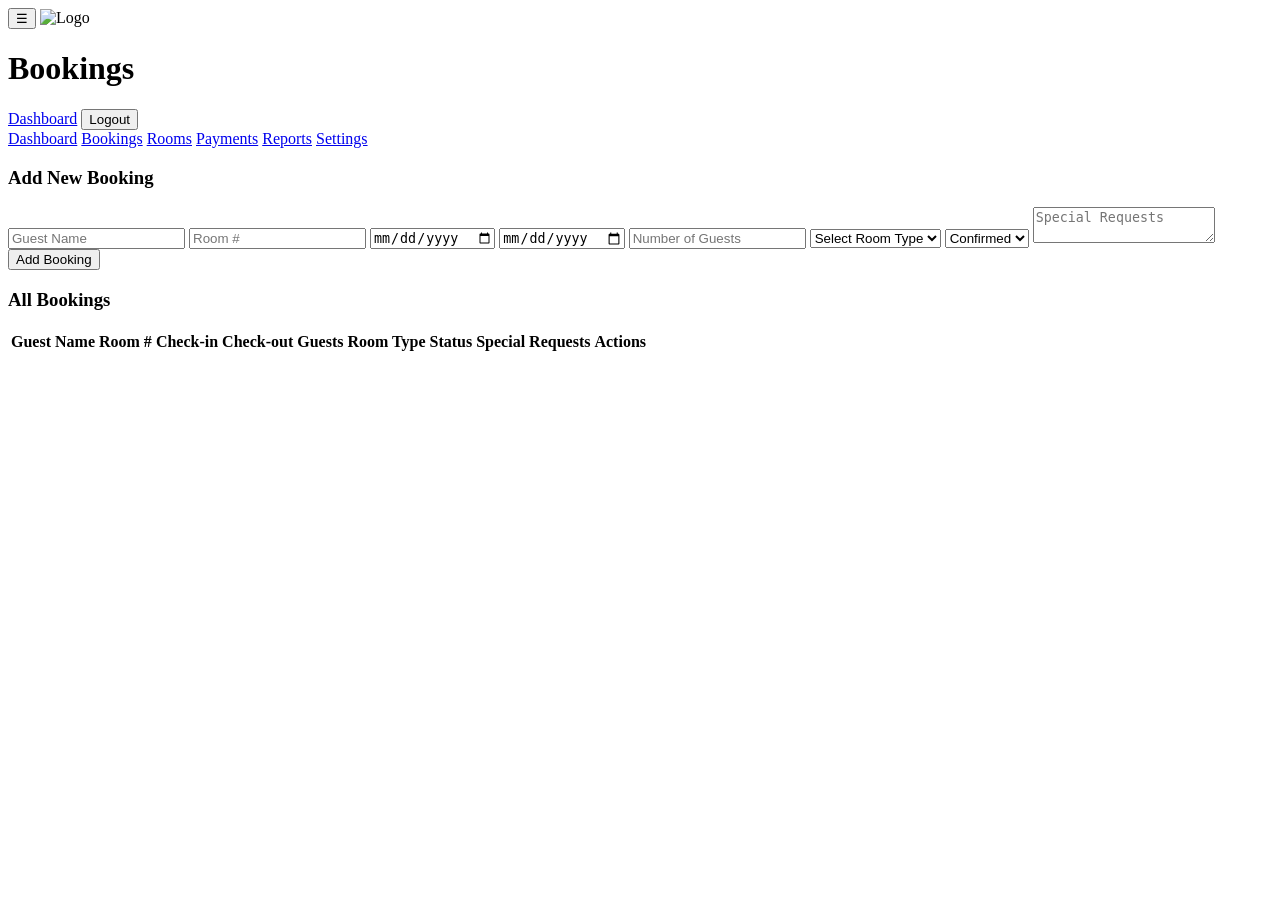
==== bookings.html @ 902734ad "Create bookings.html" ====
<!DOCTYPE html>
<html lang="en">
<head>
<meta charset="UTF-8">
<meta name="viewport" content="width=device-width, initial-scale=1.0">
<title>HotelPro - Bookings</title>
<script src="https://cdn.tailwindcss.com"></script>
</head>
<body class="bg-gray-100 font-sans">

<!-- Navbar -->
<header class="bg-white shadow fixed w-full z-50 top-0 h-16 flex items-center px-4">
  <div class="flex items-center">
    <button id="hamburgerBtn" class="text-2xl mr-3 md:hidden">☰</button>
    <img src="logo.png" alt="Logo" class="h-10 w-10 mr-2">
    <h1 class="text-xl font-bold">Bookings</h1>
  </div>
  <div class="ml-auto">
    <a href="dashboard.html" class="bg-gray-500 text-white px-3 py-1 rounded mr-2">Dashboard</a>
    <button class="bg-red-500 text-white px-3 py-1 rounded">Logout</button>
  </div>
</header>

<!-- Sidebar -->
<aside id="sidebar" class="fixed top-0 left-0 h-full w-64 bg-white shadow transform -translate-x-full transition-transform duration-300 md:translate-x-0 md:relative z-40">
  <nav class="pt-16 p-4 space-y-3">
    <a href="dashboard.html" class="block p-2 rounded hover:bg-gray-200">Dashboard</a>
    <a href="bookings.html" class="block p-2 rounded hover:bg-gray-200 bg-gray-200 font-bold">Bookings</a>
    <a href="rooms.html" class="block p-2 rounded hover:bg-gray-200">Rooms</a>
    <a href="payments.html" class="block p-2 rounded hover:bg-gray-200">Payments</a>
    <a href="reports.html" class="block p-2 rounded hover:bg-gray-200">Reports</a>
    <a href="settings.html" class="block p-2 rounded hover:bg-gray-200">Settings</a>
  </nav>
</aside>

<div id="overlay" class="fixed inset-0 bg-black bg-opacity-30 hidden z-30 md:hidden"></div>

<main class="flex-1 p-6 mt-16 md:mt-0 md:ml-64">

  <!-- Add Booking Form -->
  <div class="bg-white shadow rounded p-6 mb-6">
    <h3 class="text-lg font-bold mb-4">Add New Booking</h3>
    <form id="bookingForm" class="grid grid-cols-1 sm:grid-cols-2 lg:grid-cols-4 gap-4">
      <input type="text" id="guestName" placeholder="Guest Name" class="p-2 border rounded w-full" required>
      <input type="text" id="roomNumber" placeholder="Room #" class="p-2 border rounded w-full" required>
      <input type="date" id="checkInDate" class="p-2 border rounded w-full" required>
      <input type="date" id="checkOutDate" class="p-2 border rounded w-full" required>
      <input type="number" id="numGuests" placeholder="Number of Guests" min="1" class="p-2 border rounded w-full">
      <select id="roomType" class="p-2 border rounded w-full">
        <option value="">Select Room Type</option>
        <option>Single</option>
        <option>Double</option>
        <option>Suite</option>
      </select>
      <select id="status" class="p-2 border rounded w-full">
        <option>Confirmed</option>
        <option>Pending</option>
        <option>Cancelled</option>
      </select>
      <textarea id="specialRequests" placeholder="Special Requests" class="p-2 border rounded w-full col-span-1 sm:col-span-2 lg:col-span-4"></textarea>
      <button type="submit" class="col-span-1 sm:col-span-2 lg:col-span-4 bg-blue-500 text-white p-2 rounded hover:bg-blue-600 transition">
        Add Booking
      </button>
    </form>
  </div>

  <!-- Bookings Table -->
  <div class="bg-white shadow rounded p-4 mb-6 overflow-x-auto">
    <h3 class="text-lg font-bold mb-4">All Bookings</h3>
    <table class="w-full table-auto text-left">
      <thead class="bg-gray-100">
        <tr>
          <th class="px-4 py-2">Guest Name</th>
          <th class="px-4 py-2">Room #</th>
          <th class="px-4 py-2">Check-in</th>
          <th class="px-4 py-2">Check-out</th>
          <th class="px-4 py-2">Guests</th>
          <th class="px-4 py-2">Room Type</th>
          <th class="px-4 py-2">Status</th>
          <th class="px-4 py-2">Special Requests</th>
          <th class="px-4 py-2">Actions</th>
        </tr>
      </thead>
      <tbody id="bookingsTable"></tbody>
    </table>
  </div>

</main>

<script>
  // Mobile sidebar toggle
  const sidebar = document.getElementById("sidebar");
  const overlay = document.getElementById("overlay");
  const hamburgerBtn = document.getElementById("hamburgerBtn");
  hamburgerBtn.addEventListener("click", () => {
    sidebar.classList.toggle("translate-x-0");
    overlay.classList.toggle("hidden");
  });
  overlay.addEventListener("click", () => {
    sidebar.classList.remove("translate-x-0");
    overlay.classList.add("hidden");
  });

  // Load bookings from localStorage
  let bookings = JSON.parse(localStorage.getItem("bookings")) || [];
  const bookingsTable = document.getElementById("bookingsTable");

  function saveToLocal() {
    localStorage.setItem("bookings", JSON.stringify(bookings));
  }

  function updateBookingsTable() {
    bookingsTable.innerHTML = "";
    bookings.forEach((b, i) => {
      const row = document.createElement("tr");
      row.innerHTML = `
        <td><input type="text" value="${b.guest}" class="w-full guestInput"></td>
        <td><input type="text" value="${b.room}" class="w-full roomInput"></td>
        <td><input type="date" value="${b.checkIn}" class="w-full checkInInput"></td>
        <td><input type="date" value="${b.checkOut}" class="w-full checkOutInput"></td>
        <td><input type="number" value="${b.guests}" class="w-full guestsInput" min="1"></td>
        <td>
          <select class="roomTypeSelect">
            <option ${b.roomType==='Single'?'selected':''}>Single</option>
            <option ${b.roomType==='Double'?'selected':''}>Double</option>
            <option ${b.roomType==='Suite'?'selected':''}>Suite</option>
          </select>
        </td>
        <td>
          <select class="statusSelect">
            <option ${b.status==='Confirmed'?'selected':''}>Confirmed</option>
            <option ${b.status==='Pending'?'selected':''}>Pending</option>
            <option ${b.status==='Cancelled'?'selected':''}>Cancelled</option>
          </select>
        </td>
        <td><input type="text" value="${b.requests}" class="w-full requestsInput"></td>
        <td class="flex gap-2">
          <button class="saveBtn bg-green-500 text-white px-2 py-1 rounded">Save</button>
          <button class="deleteBtn bg-red-500 text-white px-2 py-1 rounded">Delete</button>
        </td>
      `;
      bookingsTable.appendChild(row);

      // Save updates
      row.querySelector(".saveBtn").addEventListener("click", () => {
        b.guest = row.querySelector(".guestInput").value;
        b.room = row.querySelector(".roomInput").value;
        b.checkIn = row.querySelector(".checkInInput").value;
        b.checkOut = row.querySelector(".checkOutInput").value;
        b.guests = row.querySelector(".guestsInput").value;
        b.roomType = row.querySelector(".roomTypeSelect").value;
        b.status = row.querySelector(".statusSelect").value;
        b.requests = row.querySelector(".requestsInput").value;
        saveToLocal();
        alert("Booking updated!");
      });

      // Delete booking
      row.querySelector(".deleteBtn").addEventListener("click", () => {
        bookings.splice(i, 1);
        saveToLocal();
        updateBookingsTable();
      });
    });
  }

  // Add booking
  document.getElementById("bookingForm").addEventListener("submit", e => {
    e.preventDefault();
    const guest = document.getElementById("guestName").value;
    const room = document.getElementById("roomNumber").value;
    const checkIn = document.getElementById("checkInDate").value;
    const checkOut = document.getElementById("checkOutDate").value;
    const guestsNum = document.getElementById("numGuests").value || 1;
    const roomType = document.getElementById("roomType").value || '';
    const status = document.getElementById("status").value;
    const requests = document.getElementById("specialRequests").value || '';

    bookings.push({guest, room, checkIn, checkOut, guests: guestsNum, roomType, status, requests});
    saveToLocal();
    e.target.reset();
    updateBookingsTable();
  });

  // Initialize table on page load
  updateBookingsTable();
</script>


</body>
</html>
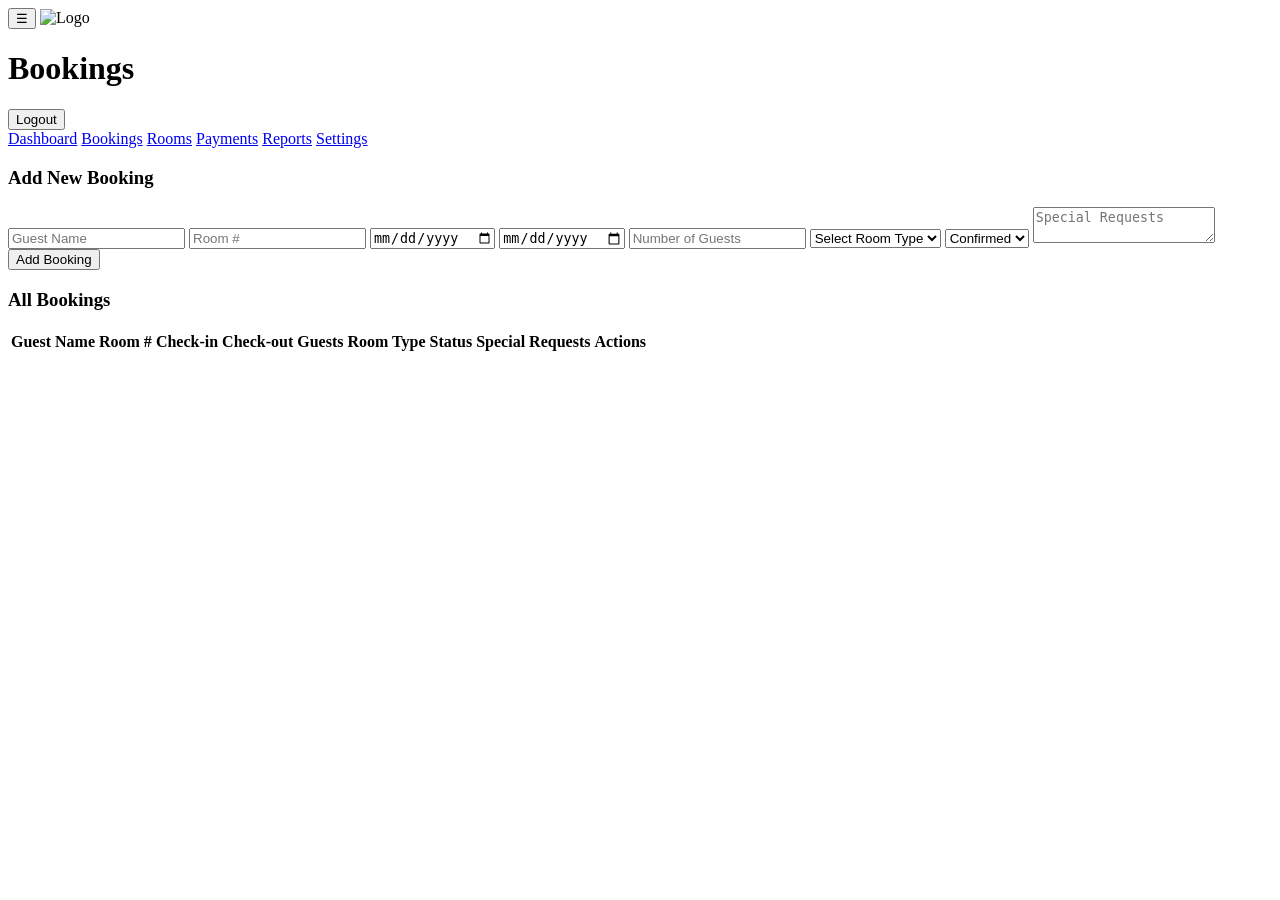
==== commit b18b22a6: "Update bookings.html" ====
--- a/bookings.html
+++ b/bookings.html
@@ -16,7 +16,7 @@
     <h1 class="text-xl font-bold">Bookings</h1>
   </div>
   <div class="ml-auto">
-    <a href="dashboard.html" class="bg-gray-500 text-white px-3 py-1 rounded mr-2">Dashboard</a>
+    
     <button class="bg-red-500 text-white px-3 py-1 rounded">Logout</button>
   </div>
 </header>
@@ -86,6 +86,34 @@
   </div>
 
 </main>
+
+
+<script src="data.js"></script>
+
+<script>
+function applyGlobalSettings(){
+
+// update logo everywhere
+const logos = document.querySelectorAll("#navLogo, .navLogo");
+
+logos.forEach(logo=>{
+if(hotelSettings.logo){
+logo.src = hotelSettings.logo;
+}
+});
+
+// theme
+if(hotelSettings.theme === "dark"){
+document.body.classList.remove("bg-gray-100");
+document.body.classList.add("bg-gray-900","text-white");
+}
+
+}
+
+// run
+applyGlobalSettings();
+</script>
+
 
 <script>
   // Mobile sidebar toggle
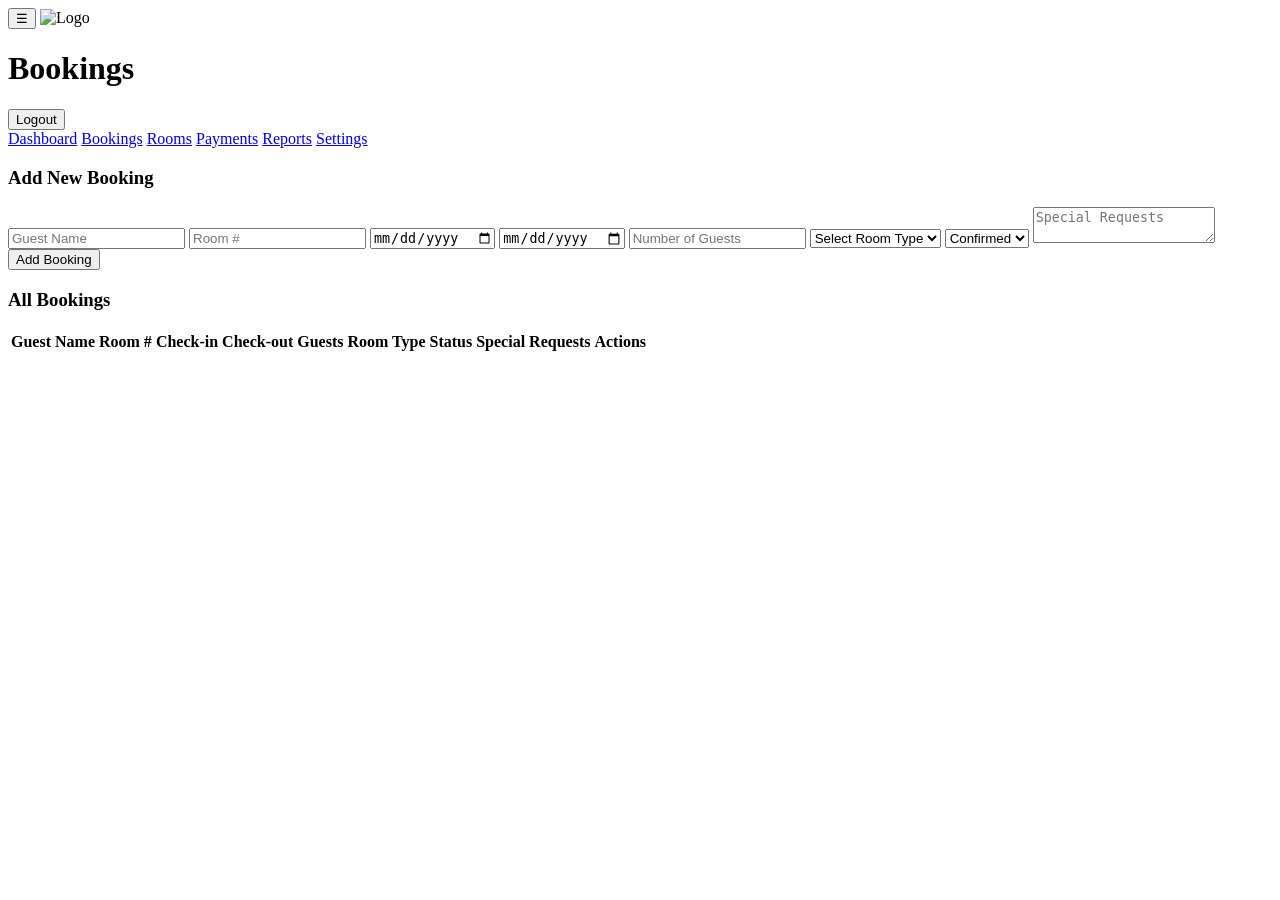
==== commit 01277fe9: "Update bookings.html" ====
--- a/bookings.html
+++ b/bookings.html
@@ -89,32 +89,6 @@
 
 
 <script src="data.js"></script>
-
-<script>
-function applyGlobalSettings(){
-
-// update logo everywhere
-const logos = document.querySelectorAll("#navLogo, .navLogo");
-
-logos.forEach(logo=>{
-if(hotelSettings.logo){
-logo.src = hotelSettings.logo;
-}
-});
-
-// theme
-if(hotelSettings.theme === "dark"){
-document.body.classList.remove("bg-gray-100");
-document.body.classList.add("bg-gray-900","text-white");
-}
-
-}
-
-// run
-applyGlobalSettings();
-</script>
-
-
 <script>
   // Mobile sidebar toggle
   const sidebar = document.getElementById("sidebar");
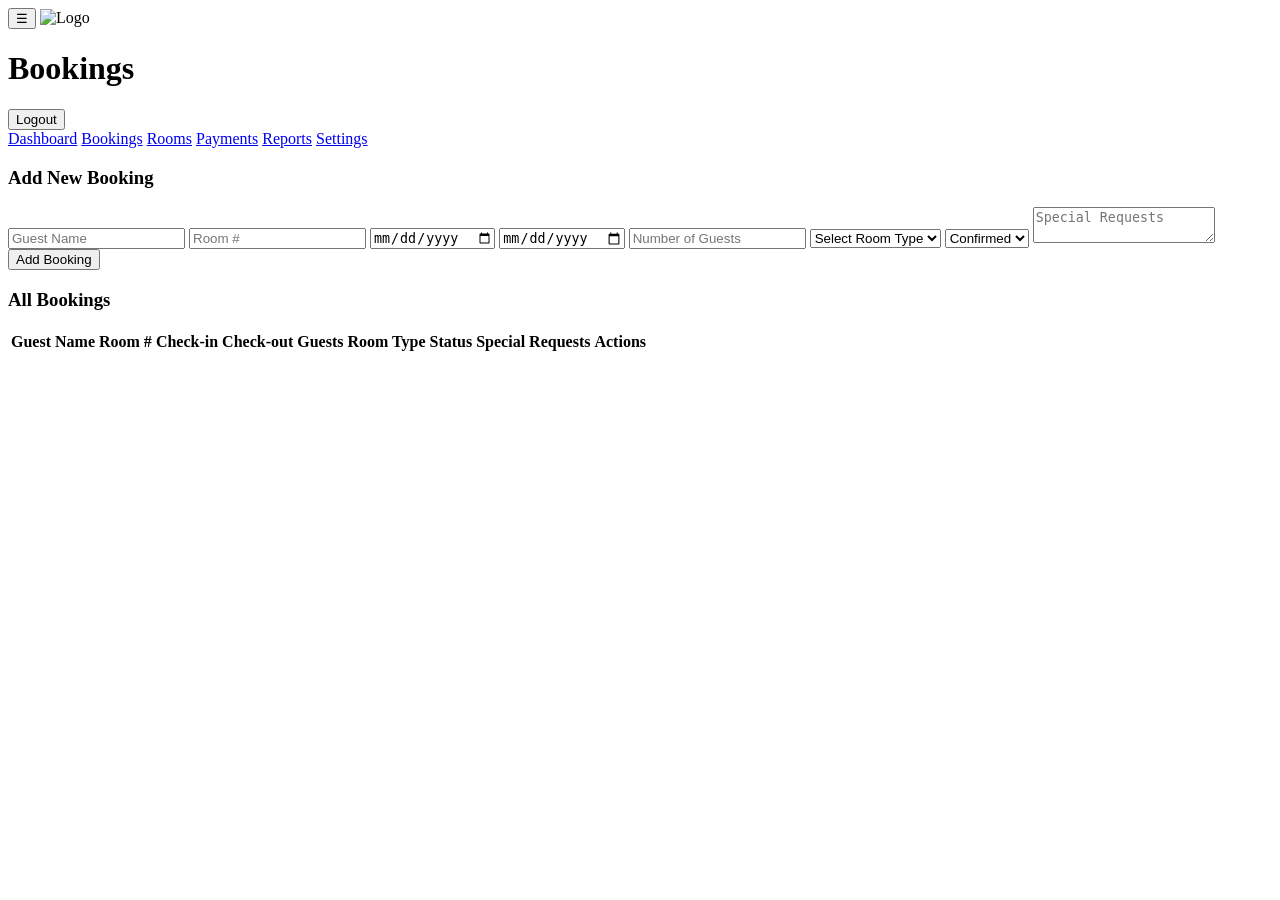
==== commit 1b8fc68a: "Update bookings.html" ====
--- a/bookings.html
+++ b/bookings.html
@@ -12,7 +12,7 @@
 <header class="bg-white shadow fixed w-full z-50 top-0 h-16 flex items-center px-4">
   <div class="flex items-center">
     <button id="hamburgerBtn" class="text-2xl mr-3 md:hidden">☰</button>
-    <img src="logo.png" alt="Logo" class="h-10 w-10 mr-2">
+    <img               src="Untitled design.png" alt="Logo" class="h-10 w-10 mr-2">
     <h1 class="text-xl font-bold">Bookings</h1>
   </div>
   <div class="ml-auto">
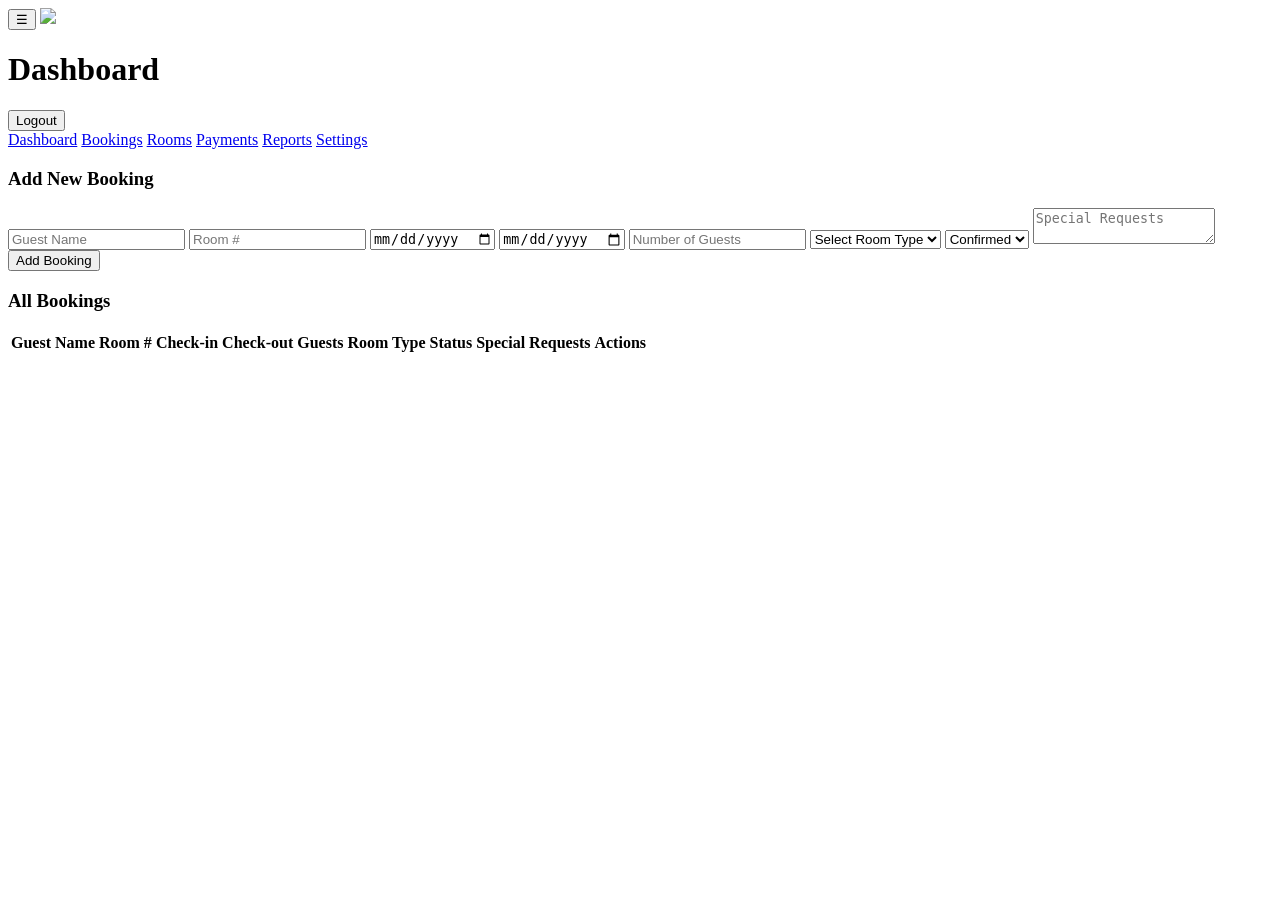
==== commit e1141082: "Update bookings.html" ====
--- a/bookings.html
+++ b/bookings.html
@@ -5,20 +5,29 @@
 <meta name="viewport" content="width=device-width, initial-scale=1.0">
 <title>HotelPro - Bookings</title>
 <script src="https://cdn.tailwindcss.com"></script>
+<link rel="stylesheet" href="styles.css">
 </head>
 <body class="bg-gray-100 font-sans">
 
 <!-- Navbar -->
-<header class="bg-white shadow fixed w-full z-50 top-0 h-16 flex items-center px-4">
-  <div class="flex items-center">
-    <button id="hamburgerBtn" class="text-2xl mr-3 md:hidden">☰</button>
-    <img               src="Untitled design.png" alt="Logo" class="h-10 w-10 mr-2">
-    <h1 class="text-xl font-bold">Bookings</h1>
-  </div>
-  <div class="ml-auto">
-    
-    <button class="bg-red-500 text-white px-3 py-1 rounded">Logout</button>
-  </div>
+<header class="app-header shadow fixed w-full z-50 top-0 h-16 flex items-center justify-between px-4">
+
+<div class="flex items-center">
+<button id="hamburgerBtn" class="text-2xl mr-3 md:hidden text-white">☰</button>
+
+<img id="navLogo"
+src="Untitled design.png"
+class="h-10 w-10 mr-2 rounded">
+
+<h1 class="text-lg font-semibold">
+Dashboard
+</h1>
+</div>
+
+<button class="text-white px-3 py-1 rounded">
+Logout
+</button>
+
 </header>
 
 <!-- Sidebar -->
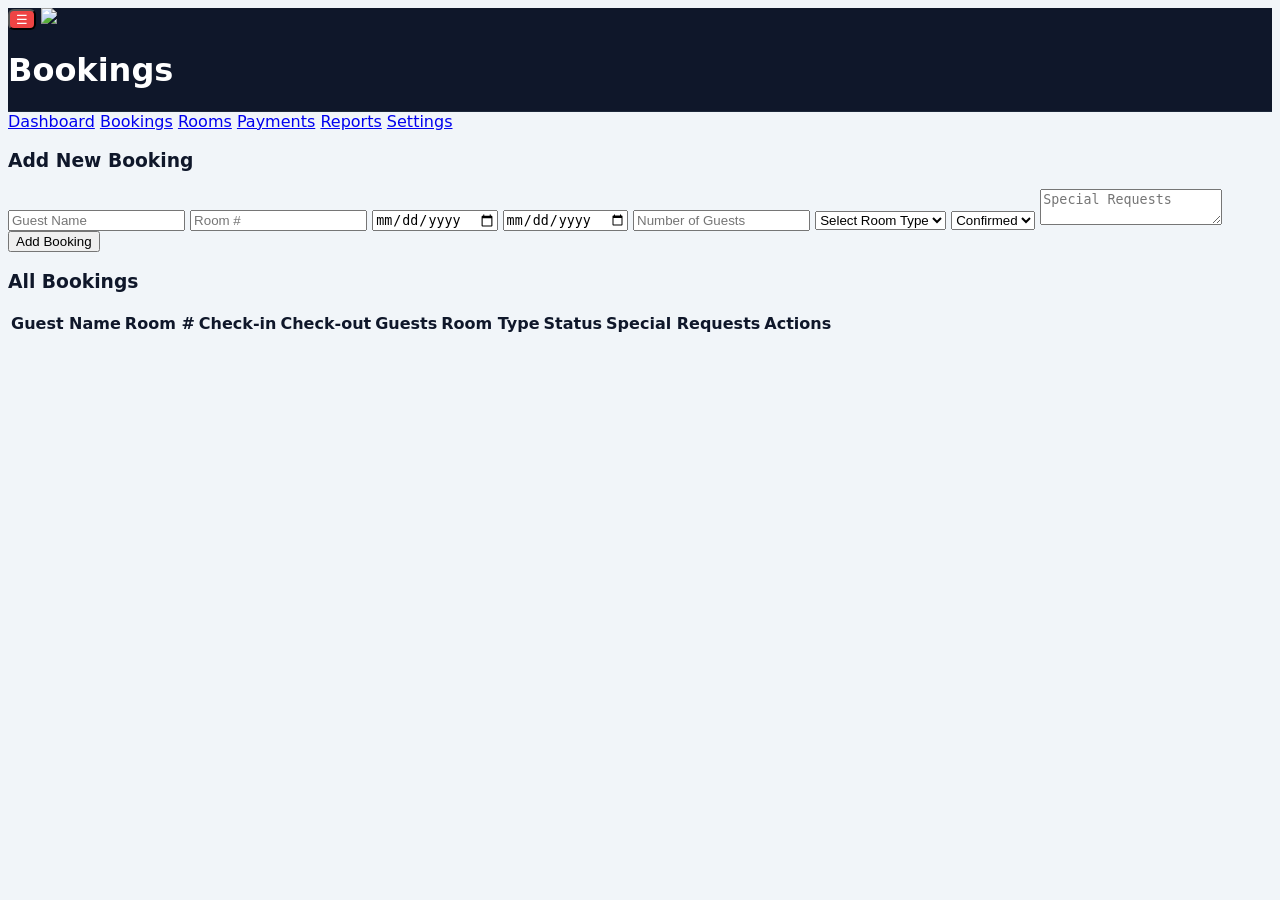
==== commit e5535190: "Update bookings.html" ====
--- a/bookings.html
+++ b/bookings.html
@@ -20,13 +20,11 @@
 class="h-10 w-10 mr-2 rounded">
 
 <h1 class="text-lg font-semibold">
-Dashboard
+Bookings
 </h1>
 </div>
 
-<button class="text-white px-3 py-1 rounded">
-Logout
-</button>
+
 
 </header>
 
@@ -96,21 +94,10 @@
 
 </main>
 
-
+<script src="hamburger.js"></script>
 <script src="data.js"></script>
 <script>
-  // Mobile sidebar toggle
-  const sidebar = document.getElementById("sidebar");
-  const overlay = document.getElementById("overlay");
-  const hamburgerBtn = document.getElementById("hamburgerBtn");
-  hamburgerBtn.addEventListener("click", () => {
-    sidebar.classList.toggle("translate-x-0");
-    overlay.classList.toggle("hidden");
-  });
-  overlay.addEventListener("click", () => {
-    sidebar.classList.remove("translate-x-0");
-    overlay.classList.add("hidden");
-  });
+ 
 
   // Load bookings from localStorage
   let bookings = JSON.parse(localStorage.getItem("bookings")) || [];
--- a/styles.css
+++ b/styles.css
@@ -0,0 +1,245 @@
+/* =====================================================
+   ROOT THEME
+===================================================== */
+:root{
+--primary:#2563eb;
+--primary-dark:#1d4ed8;
+
+--header:#0f172a;
+--sidebar:#020617;
+
+--bg:#f1f5f9;
+--card:#ffffff;
+
+--text:#0f172a;
+--text-light:#64748b;
+
+--border:#e2e8f0;
+
+--success:#16a34a;
+--danger:#ef4444;
+--warning:#f59e0b;
+}
+/* =====================================================
+   GLOBAL
+===================================================== */
+
+body{
+background:var(--bg);
+color:var(--text);
+font-family: system-ui, -apple-system, sans-serif;
+}
+
+*{
+transition: all .15s ease;
+}
+
+/* =====================================================
+   HEADER
+===================================================== */
+
+.app-header{
+background:var(--header);
+color:white;
+border-bottom:1px solid #1e293b;
+}
+
+.app-header h1{
+color:white;
+font-weight:600;
+}
+
+.app-header button{
+background:var(--danger);
+color:white;
+border-radius:6px;
+}
+
+/* =====================================================
+   SIDEBAR
+===================================================== */
+
+.sidebar{
+background:var(--sidebar);
+color:white;
+border-right:1px solid #020617;
+}
+
+.sidebar a{
+color:#cbd5e1;
+padding:10px;
+display:block;
+border-radius:8px;
+}
+
+.sidebar a:hover{
+background:#1e293b;
+color:white;
+}
+
+.sidebar a.active{
+background:var(--primary);
+color:white;
+}
+
+/* =====================================================
+   CARDS
+===================================================== */
+
+.card{
+background:var(--card);
+border-radius:14px;
+padding:16px;
+box-shadow:0 1px 3px rgba(0,0,0,0.06);
+border:1px solid var(--border);
+}
+
+.card-title{
+font-size:14px;
+color:var(--text-light);
+}
+
+.card-value{
+font-size:26px;
+font-weight:700;
+}
+
+/* =====================================================
+   TABLE
+===================================================== */
+
+.table{
+width:100%;
+border-collapse:collapse;
+}
+
+.table thead{
+background:#f8fafc;
+}
+
+.table th{
+text-align:left;
+padding:12px;
+font-size:13px;
+color:#64748b;
+}
+
+.table td{
+padding:12px;
+border-top:1px solid var(--border);
+}
+
+.table tr:hover{
+background:#f8fafc;
+}
+
+/* =====================================================
+   BUTTONS
+===================================================== */
+
+.btn{
+padding:8px 14px;
+border-radius:8px;
+font-size:14px;
+}
+
+.btn-primary{
+background:var(--primary);
+color:white;
+}
+
+.btn-primary:hover{
+background:var(--primary-dark);
+}
+
+.btn-danger{
+background:var(--danger);
+color:white;
+}
+
+/* =====================================================
+   FORM
+===================================================== */
+
+.input{
+width:100%;
+padding:10px;
+border:1px solid var(--border);
+border-radius:8px;
+background:white;
+}
+
+.input:focus{
+outline:none;
+border-color:var(--primary);
+box-shadow:0 0 0 2px rgba(37,99,235,.1);
+}
+
+/* =====================================================
+   BADGES
+===================================================== */
+
+.badge{
+padding:4px 10px;
+border-radius:20px;
+font-size:12px;
+font-weight:500;
+}
+
+.badge-success{
+background:#dcfce7;
+color:#166534;
+}
+
+.badge-warning{
+background:#fef3c7;
+color:#92400e;
+}
+
+.badge-danger{
+background:#fee2e2;
+color:#991b1b;
+}
+
+/* =====================================================
+   DARK MODE
+===================================================== */
+
+.dark body{
+background:#020617;
+color:#e2e8f0;
+}
+
+.dark .card{
+background:#020617;
+border:1px solid #1e293b;
+}
+
+.dark .table thead{
+background:#020617;
+}
+
+.dark .table tr:hover{
+background:#020617;
+}
+
+/* =====================================================
+   MOBILE
+===================================================== */
+
+@media (max-width:768px){
+
+.card{
+padding:12px;
+}
+
+.card-value{
+font-size:20px;
+}
+
+.app-header{
+padding-left:12px;
+padding-right:12px;
+}
+
+}
